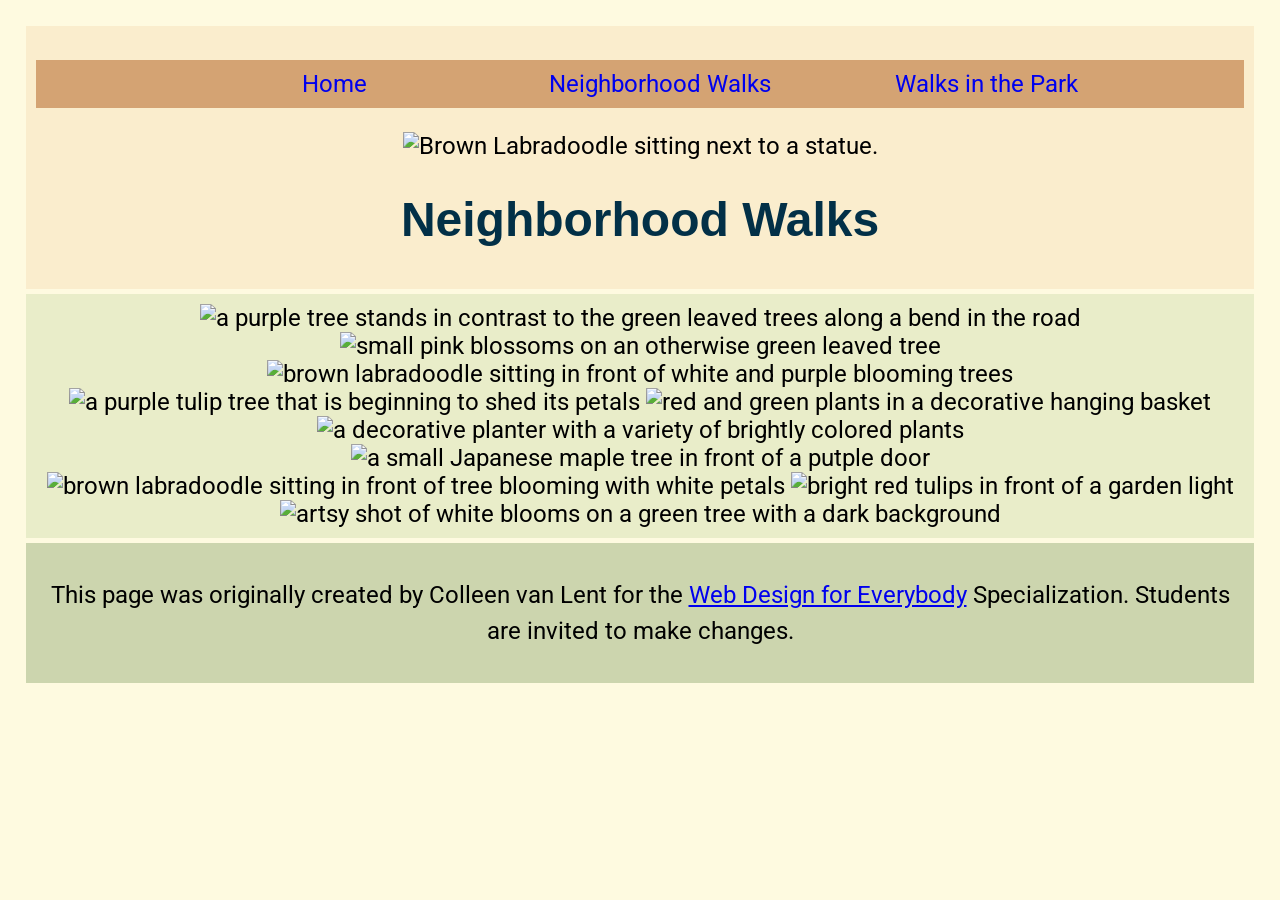
==== CSS-week1-HW1/neighborhood.html @ 9ef9bc7c "my assignment solution" ====
<!DOCTYPE html>
<html lang="en">

<head>
  <meta charset="utf-8">
  <meta name="viewport" content="width=device-width">
  <title>Neighborhood Walk</title>
  <!-- You will need to link to the CSS file -->
   <link rel="stylesheet" href="css/style.css">
</head>

<body>
  <header>
    <nav>
      <ul>
        <li><a href="index.html">Home</a></li>
        <li><a href="neighborhood.html">Neighborhood Walks</a></li>
        <li><a href="parks.html">Walks in the Park</a></li>
      </ul>
    </nav>
    <img src="images/BaconGallupPark.jpg" width="200" alt="Brown Labradoodle sitting next to a statue.">
    <h1>Neighborhood Walks</h1>
  </header>
  <main>
    <div>
      <img src="images/bend_in_the_road.png"
        alt="a purple tree stands in contrast to the green leaved trees along a bend in the road" width="100">
      <img src="images/pink_blossoms.png" alt="small pink blossoms on an otherwise green leaved tree" width="100">
      <img src="images/blooming_trees.png" alt="brown labradoodle sitting in front of white and purple blooming  trees"
        width="100">
      <img src="images/falling_petals.png" alt="a purple tulip tree that is beginning to shed its petals" width="100">
      <img src="images/hanging_plants.png" alt="red and green plants in a decorative hanging basket" width="100">
      <img src="images/potted_plants.png" alt="a decorative planter with a variety of brightly colored plants "
        width="100">
      <img src="images/red_maple.png" alt="a small Japanese maple tree in front of a putple door" width="100">
      <img src="images/tree_with_white_blooms.png"
        alt="brown labradoodle sitting in front of tree blooming with white petals" width="100">
      <img src="images/tulips.png" alt="bright red tulips in front of a garden light" width="100">
      <img src="images/white_buds_on_tree.png" alt="artsy shot of white blooms on a green tree with a dark background"
        width="100">
    </div>
  </main>
  <footer>
    <p>This page was originally created by Colleen van Lent for the <a
        href="https://www.coursera.org/specializations/web-design"> Web Design for Everybody</a> Specialization.
      Students are invited to make changes.</p>
  </footer>

</body>

</html>
---- CSS-week1-HW1/css/style.css ----
@import url('https://fonts.googleapis.com/css2?family=Roboto+Mono:ital,wght@0,100..700;1,100..700&family=Roboto:ital,wght@0,100..900;1,100..900&display=swap');

body{
  font-family:"Roboto", sans-serif;
  font-size: 1.5rem;
  background-color: #fefae0;
  padding: 1%;
  text-align: center;
}

header, main, footer {
  padding: 10px;
  margin: 5px;
}

header {
  background-color: #faedcd;
}

nav {
  background-color: #d4a373;
}

li {
  display: inline-block;
  width: 300px;
  padding: 5px;
  margin: 5px;
}

li a {
  text-decoration: none;
}

li a:hover {
  background-color: #faedcd;
  padding: 5px;
}

h1 {
  text-align: center;
  font-family: Arial, Helvetica, sans-serif;
  color: #023047;
}

main {
  background-color: #e9edc9;
  font-size: 1.5rem;
}

main img {
  height: 150px;
  width: 150px;
}

p {
  line-height: 150%;
}

footer {
  background-color: #ccd5ae;
}
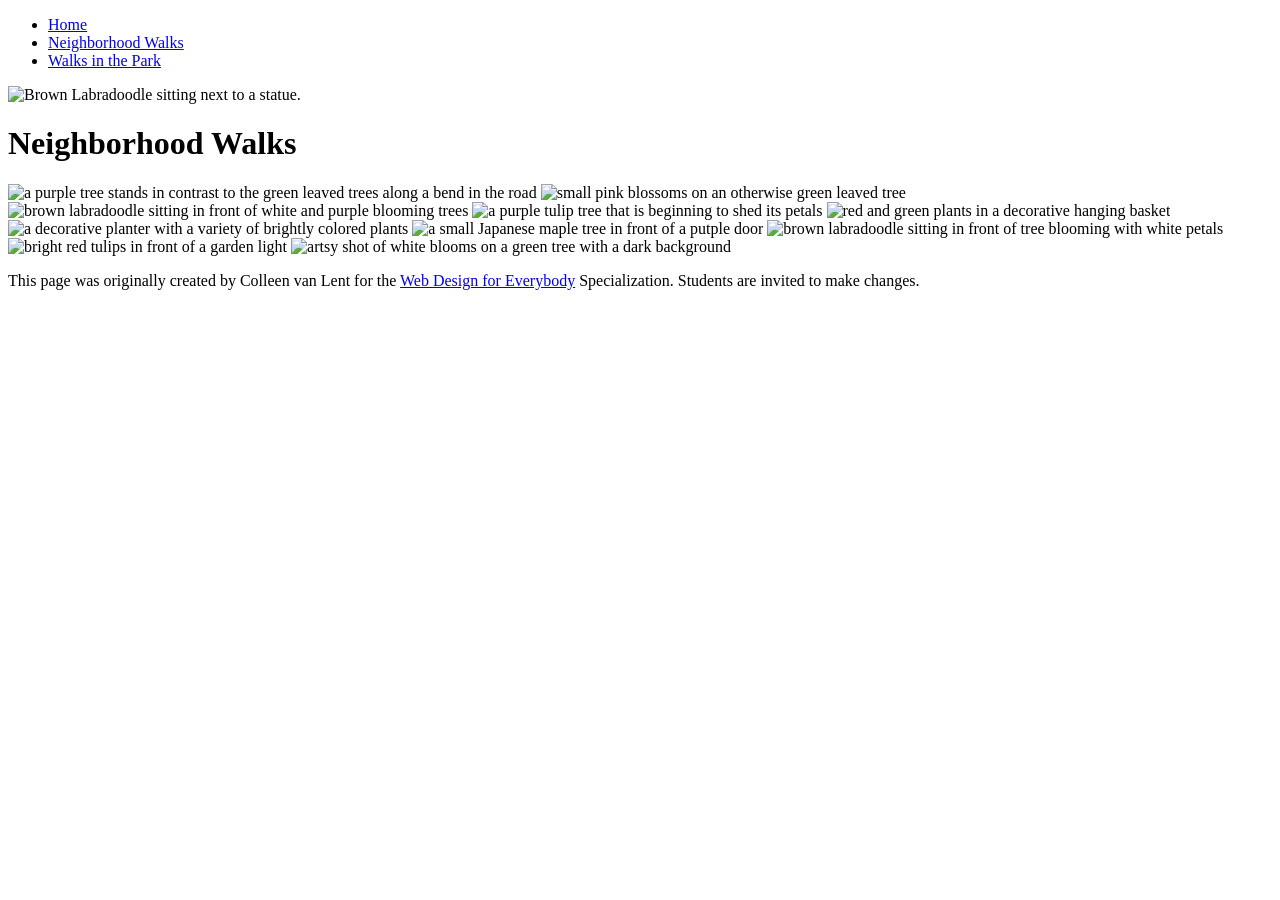
==== commit 89f35ded: "css link href update" ====
--- a/CSS-week1-HW1/neighborhood.html
+++ b/CSS-week1-HW1/neighborhood.html
@@ -6,7 +6,7 @@
   <meta name="viewport" content="width=device-width">
   <title>Neighborhood Walk</title>
   <!-- You will need to link to the CSS file -->
-   <link rel="stylesheet" href="css/style.css">
+   <link rel="stylesheet" href="/css/style.css">
 </head>
 
 <body>
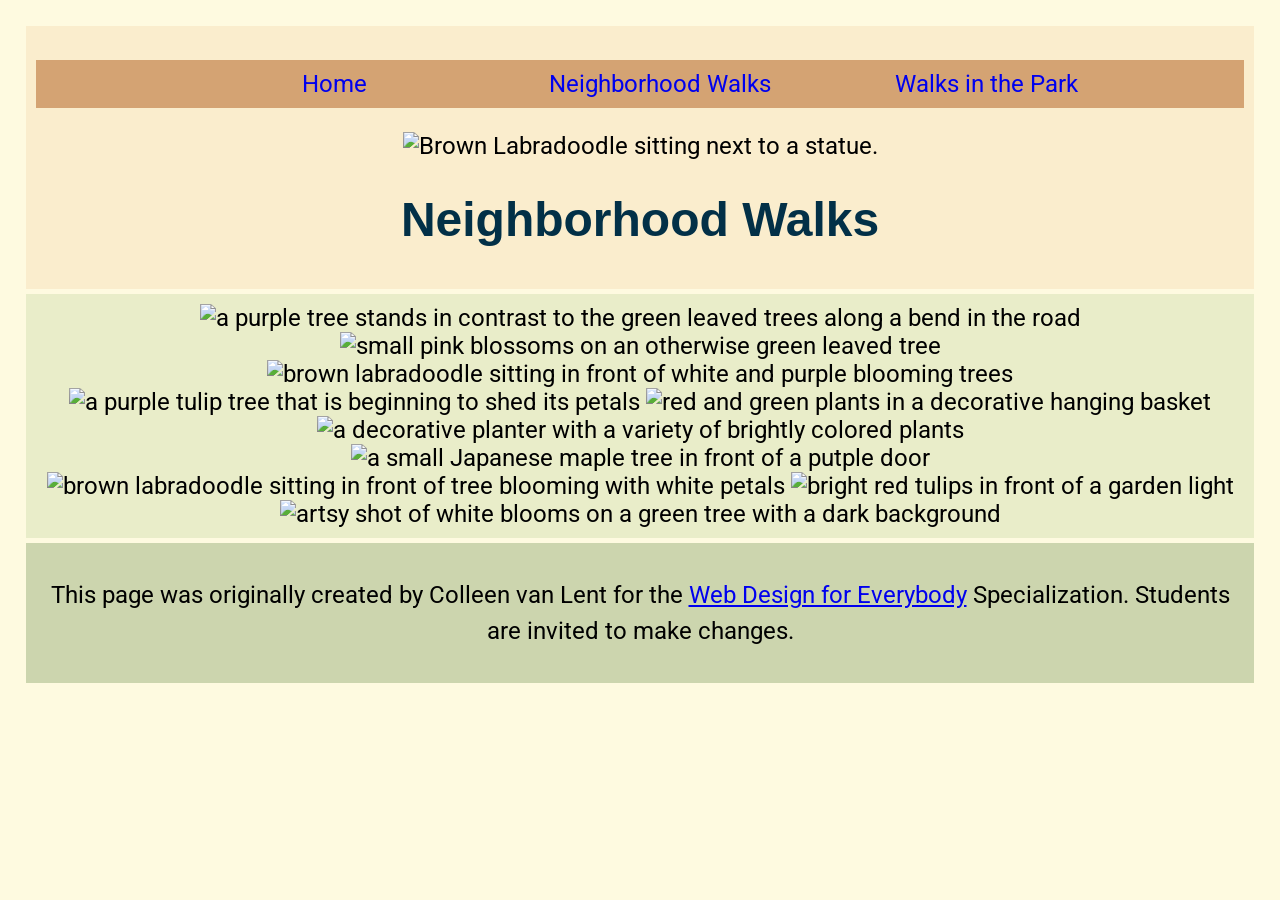
==== commit 68409d68: "update css link href" ====
--- a/CSS-week1-HW1/neighborhood.html
+++ b/CSS-week1-HW1/neighborhood.html
@@ -6,7 +6,7 @@
   <meta name="viewport" content="width=device-width">
   <title>Neighborhood Walk</title>
   <!-- You will need to link to the CSS file -->
-   <link rel="stylesheet" href="/css/style.css">
+   <link rel="stylesheet" href="./css/style.css">
 </head>
 
 <body>
--- a/CSS-week1-HW1/css/style.css
+++ b/CSS-week1-HW1/css/style.css
@@ -0,0 +1,62 @@
+@import url('https://fonts.googleapis.com/css2?family=Roboto+Mono:ital,wght@0,100..700;1,100..700&family=Roboto:ital,wght@0,100..900;1,100..900&display=swap');
+
+body{
+  font-family:"Roboto", sans-serif;
+  font-size: 1.5rem;
+  background-color: #fefae0;
+  padding: 1%;
+  text-align: center;
+}
+
+header, main, footer {
+  padding: 10px;
+  margin: 5px;
+}
+
+header {
+  background-color: #faedcd;
+}
+
+nav {
+  background-color: #d4a373;
+}
+
+li {
+  display: inline-block;
+  width: 300px;
+  padding: 5px;
+  margin: 5px;
+}
+
+li a {
+  text-decoration: none;
+}
+
+li a:hover {
+  background-color: #faedcd;
+  padding: 5px;
+}
+
+h1 {
+  text-align: center;
+  font-family: Arial, Helvetica, sans-serif;
+  color: #023047;
+}
+
+main {
+  background-color: #e9edc9;
+  font-size: 1.5rem;
+}
+
+main img {
+  height: 150px;
+  width: 150px;
+}
+
+p {
+  line-height: 150%;
+}
+
+footer {
+  background-color: #ccd5ae;
+}
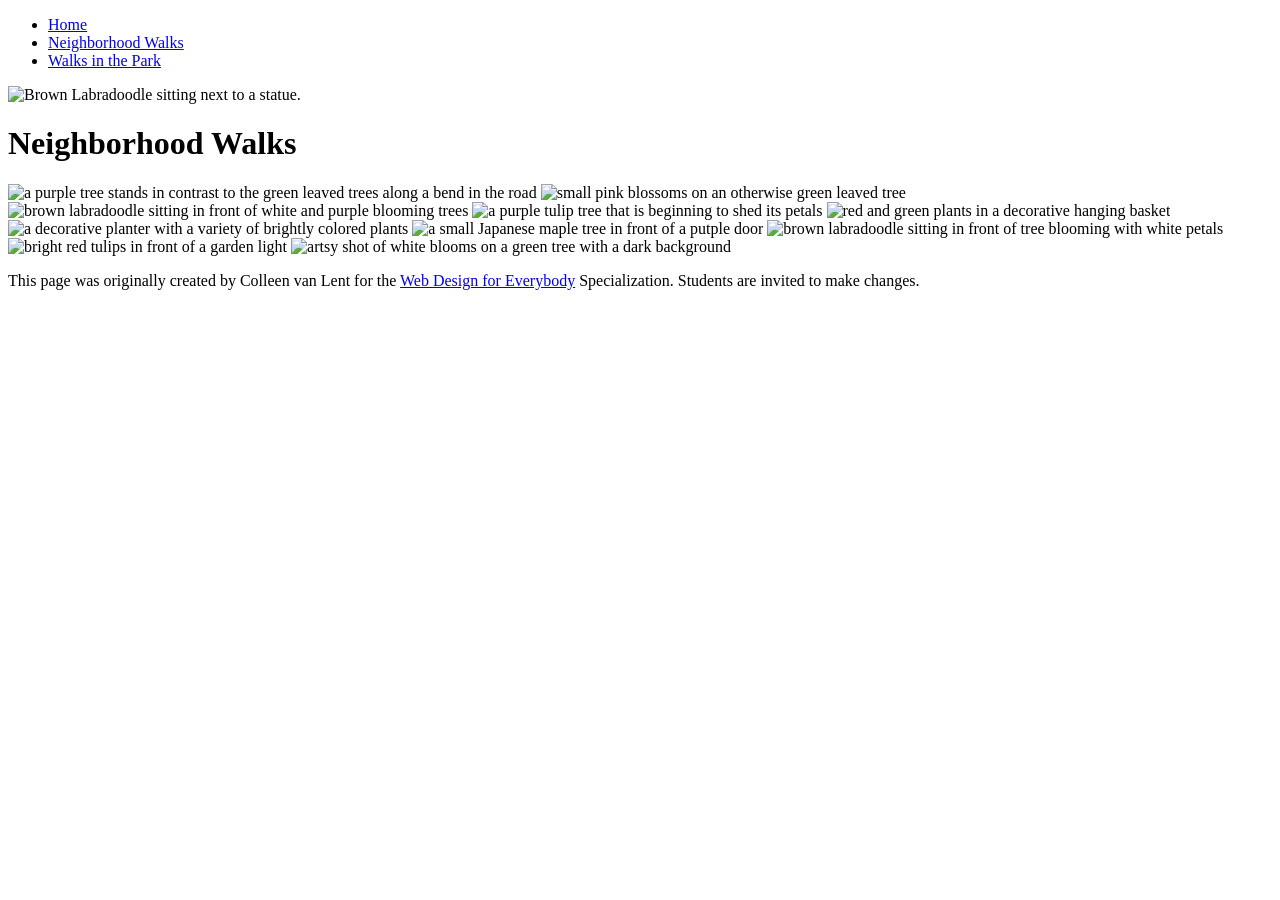
==== commit baa48e44: "css link href" ====
--- a/CSS-week1-HW1/neighborhood.html
+++ b/CSS-week1-HW1/neighborhood.html
@@ -6,7 +6,7 @@
   <meta name="viewport" content="width=device-width">
   <title>Neighborhood Walk</title>
   <!-- You will need to link to the CSS file -->
-   <link rel="stylesheet" href="./css/style.css">
+   <link rel="stylesheet" href="/css/style.css">
 </head>
 
 <body>
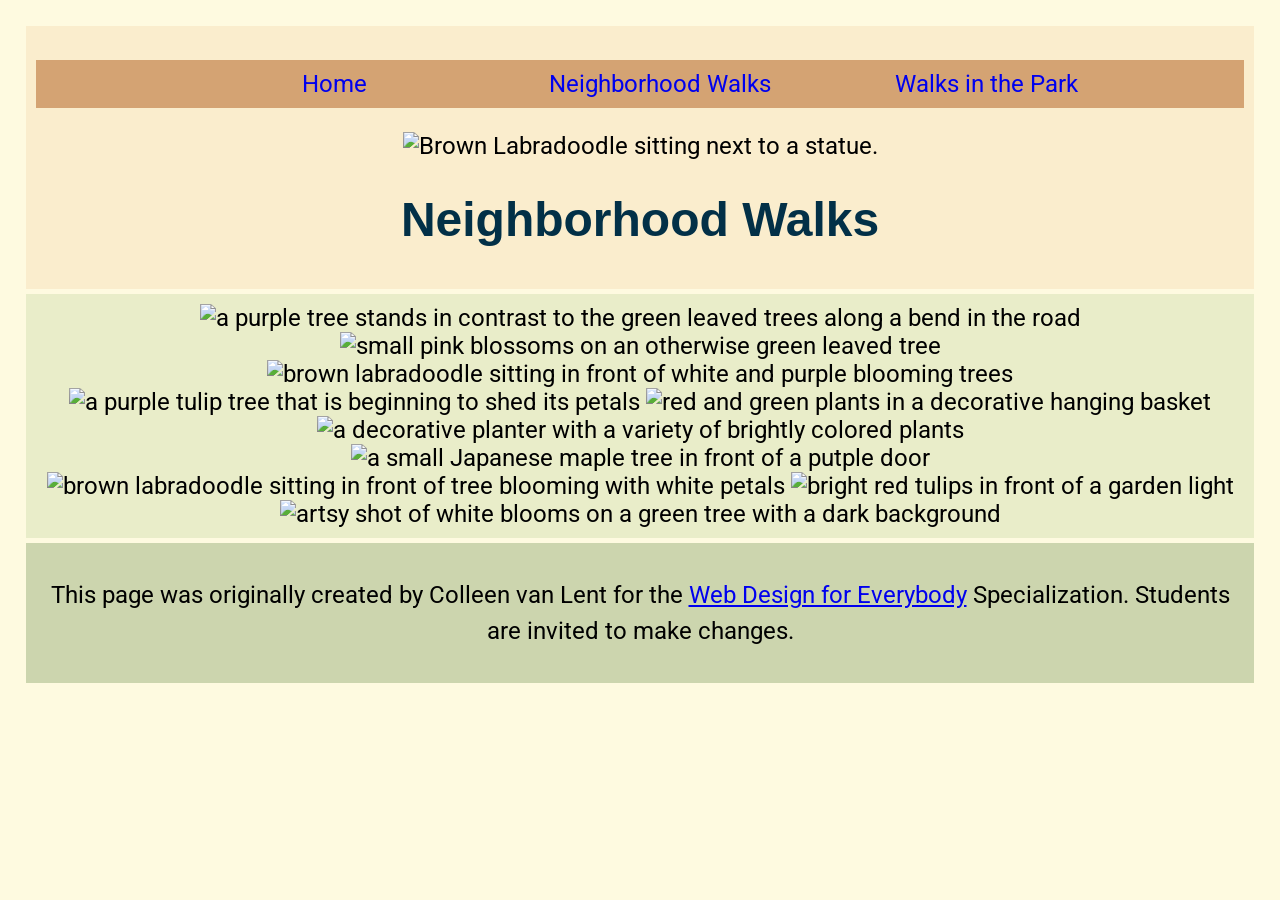
==== commit 97a54d16: "css link update" ====
--- a/CSS-week1-HW1/neighborhood.html
+++ b/CSS-week1-HW1/neighborhood.html
@@ -6,7 +6,7 @@
   <meta name="viewport" content="width=device-width">
   <title>Neighborhood Walk</title>
   <!-- You will need to link to the CSS file -->
-   <link rel="stylesheet" href="/css/style.css">
+   <link rel="stylesheet" href="css/style.css">
 </head>
 
 <body>
--- a/CSS-week1-HW1/css/style.css
+++ b/CSS-week1-HW1/css/style.css
@@ -0,0 +1,62 @@
+@import url('https://fonts.googleapis.com/css2?family=Roboto+Mono:ital,wght@0,100..700;1,100..700&family=Roboto:ital,wght@0,100..900;1,100..900&display=swap');
+
+body{
+  font-family:"Roboto", sans-serif;
+  font-size: 1.5rem;
+  background-color: #fefae0;
+  padding: 1%;
+  text-align: center;
+}
+
+header, main, footer {
+  padding: 10px;
+  margin: 5px;
+}
+
+header {
+  background-color: #faedcd;
+}
+
+nav {
+  background-color: #d4a373;
+}
+
+li {
+  display: inline-block;
+  width: 300px;
+  padding: 5px;
+  margin: 5px;
+}
+
+li a {
+  text-decoration: none;
+}
+
+li a:hover {
+  background-color: #faedcd;
+  padding: 5px;
+}
+
+h1 {
+  text-align: center;
+  font-family: Arial, Helvetica, sans-serif;
+  color: #023047;
+}
+
+main {
+  background-color: #e9edc9;
+  font-size: 1.5rem;
+}
+
+main img {
+  height: 150px;
+  width: 150px;
+}
+
+p {
+  line-height: 150%;
+}
+
+footer {
+  background-color: #ccd5ae;
+}
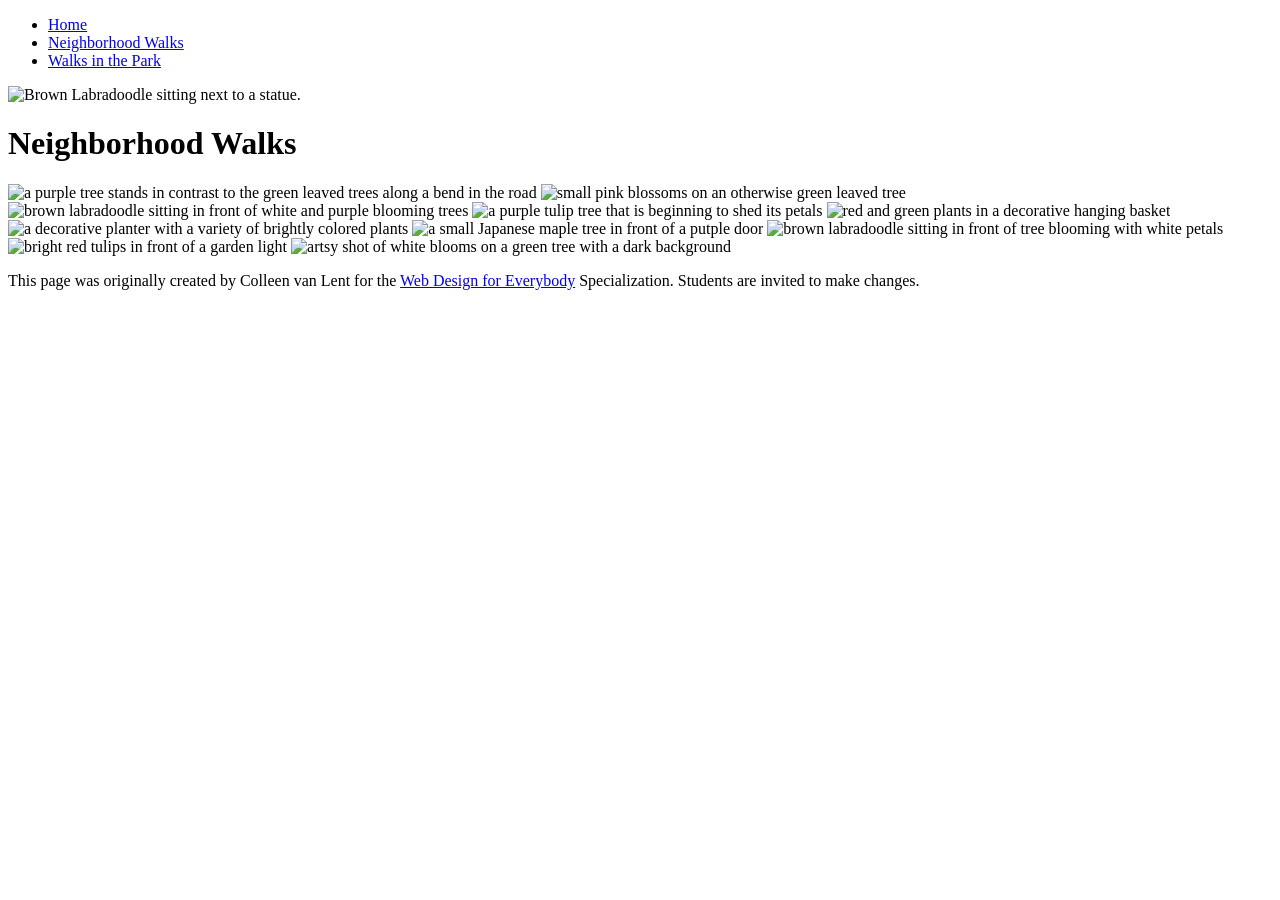
==== commit 5ff14885: "final update for css link" ====
--- a/CSS-week1-HW1/neighborhood.html
+++ b/CSS-week1-HW1/neighborhood.html
@@ -6,7 +6,7 @@
   <meta name="viewport" content="width=device-width">
   <title>Neighborhood Walk</title>
   <!-- You will need to link to the CSS file -->
-   <link rel="stylesheet" href="css/style.css">
+   <link rel="stylesheet" href="/WD4E-Intro_to_CSS3-CSS-week1-HW1/css/style.css">
 </head>
 
 <body>
